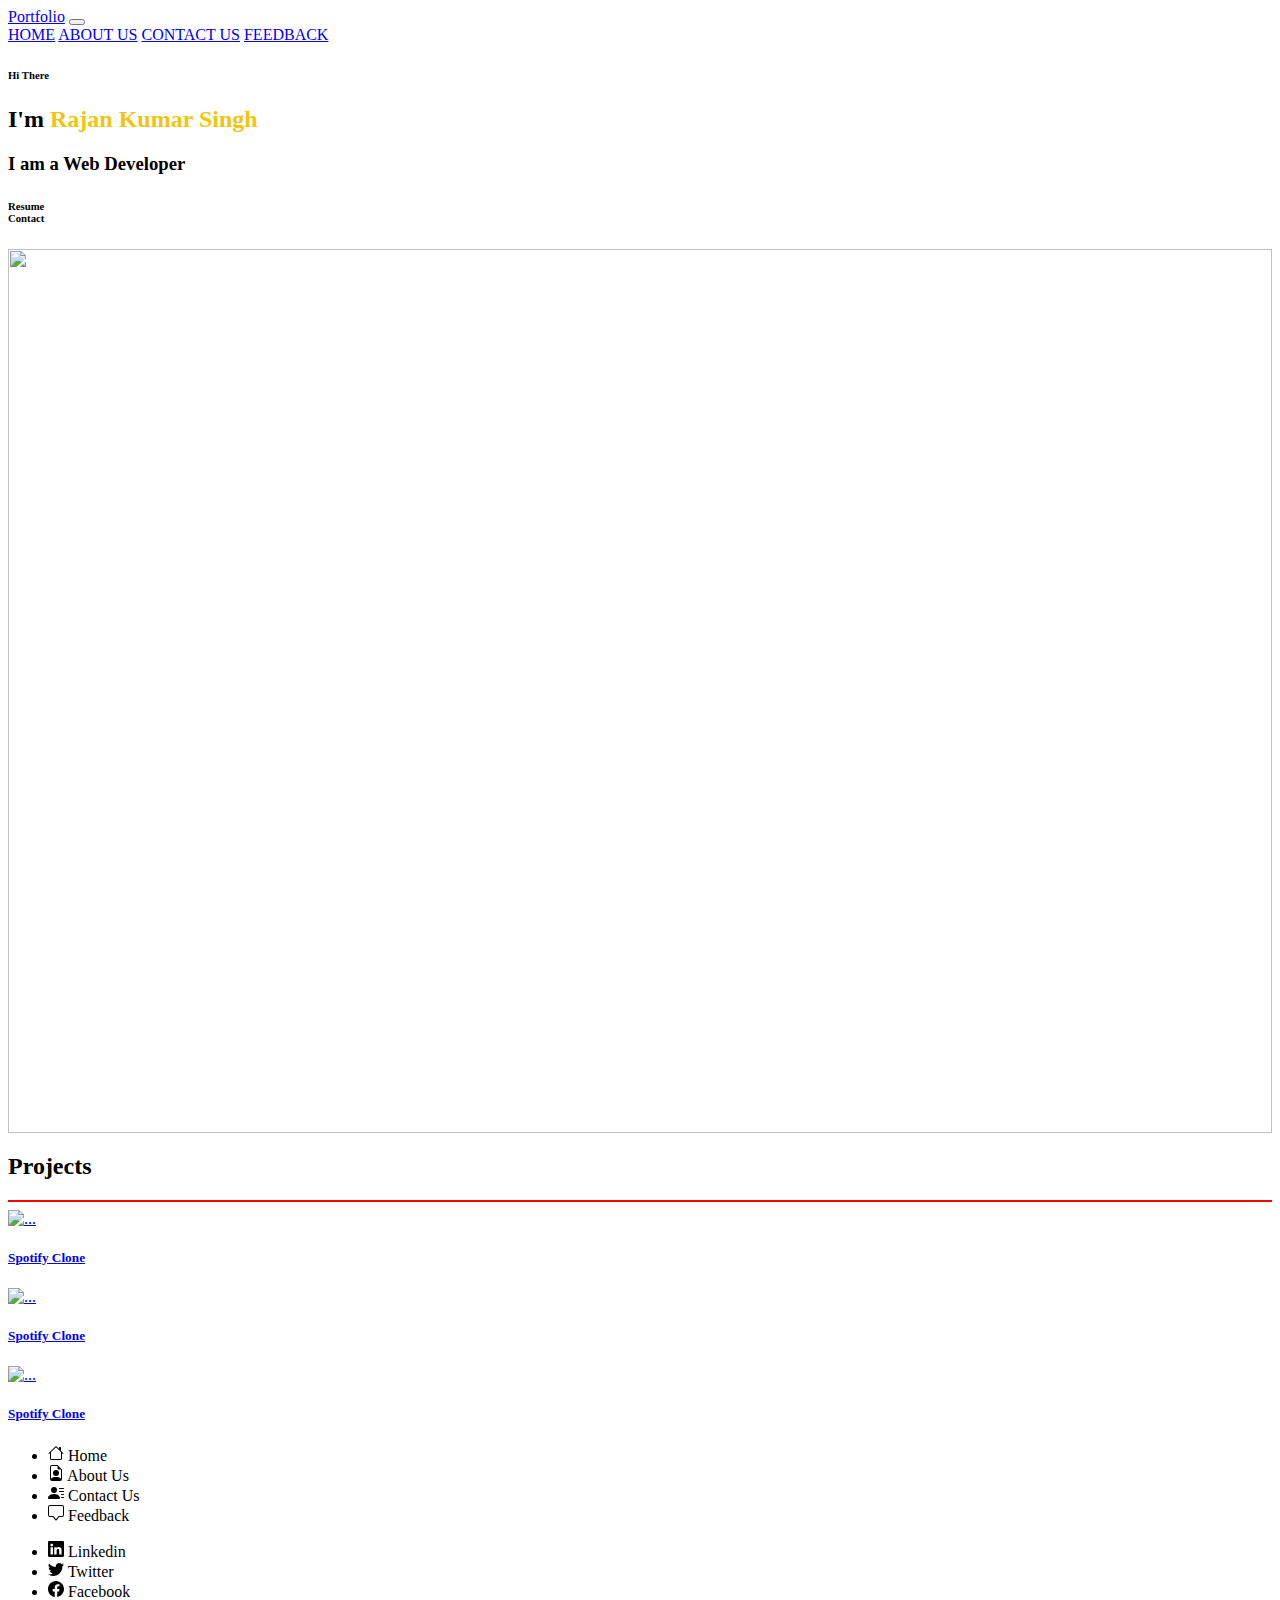
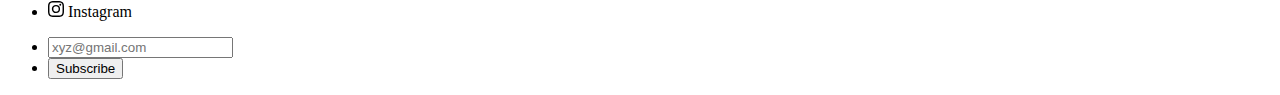
==== index.html @ 5247b276 "Update index.html" ====
<html lang="en">
<head>
    <meta charset="UTF-8">
    <meta http-equiv="X-UA-Compatible" content="IE=edge">
    <meta name="viewport" content="width=device-width, initial-scale=1.0">
    <title>index.html</title>

    <link href="https://cdn.jsdelivr.net/npm/bootstrap@5.1.3/dist/css/bootstrap.min.css" rel="stylesheet" integrity="sha384-1BmE4kWBq78iYhFldvKuhfTAU6auU8tT94WrHftjDbrCEXSU1oBoqyl2QvZ6jIW3" crossorigin="anonymous">
    <link href="css/index.css" rel="stylesheet">

    <script src="https://cdn.jsdelivr.net/npm/@popperjs/core@2.10.2/dist/umd/popper.min.js" integrity="sha384-7+zCNj/IqJ95wo16oMtfsKbZ9ccEh31eOz1HGyDuCQ6wgnyJNSYdrPa03rtR1zdB" crossorigin="anonymous"></script>
    <script src="https://cdn.jsdelivr.net/npm/bootstrap@5.1.3/dist/js/bootstrap.min.js" integrity="sha384-QJHtvGhmr9XOIpI6YVutG+2QOK9T+ZnN4kzFN1RtK3zEFEIsxhlmWl5/YESvpZ13" crossorigin="anonymous"></script>
    

    
</head>
<body>
    <div class="container-fluid">

        <div id="header" class="row">

            <div class="col">
                <navbar id="nav1" class="navbar navbar-expand-lg navbar-light">
                    <a href="index.html" class="navbar-brand">Portfolio</a>
                    
                    <button class="navbar-toggler" data-bs-toggle="collapse" data-bs-target="#mynavbar">
                        <span class="navbar-toggler-icon"></span>
                    </button>

                    <div class="collapse navbar-collapse" id="mynavbar">
                        <nav id="nav2" class="navbar-nav">
                            <a href="index.html" class="nav-link">HOME</a>
                            <a href="#" class="nav-link">ABOUT US</a>
                            <a href="#" class="nav-link">CONTACT US</a>
                            <a href="#" class="nav-link">FEEDBACK</a>
                        </nav>
                    </div>
                </navbar>
            </div>
        </div>

        <div id="body" class="row align-items-center">
            <div class="col-lg-4">
                <div id="myp">
                    <h6>Hi There</h6>
                    <h2>I'm <font color="#f1c40f">Rajan Kumar Singh</font></h2>
                    <h3>I am a Web Developer</h3>
                    <h6 id="mybtn">
                    <div class="btn btn-danger">Resume</div>
                    <div class="btn btn-info">Contact</div>
                </div>
            </div>
            <div class="col">
                <img src="https://cdni.iconscout.com/illustration/premium/thumb/full-stack-software-development-company-2974827-2487721.png" width="100%" height="100%">
            </div>
        </div>

        <div id="project_heading" class="row">
            <div class="col"><h2>Projects</h2><hr color="red" height="20"></div>
        </div>

        <div id="project" class="row">
            <div class="col">
                <a href="#">
                    <div class="card" style="width: 100%;">
                        <img src="img/spotify.jpg" class="card-img-top" alt="...">
                        <div class="card-body">
                          <h5 class="card-title">Spotify Clone</h5>
                        </div>
                    </div>
                </a>
            </div>

            <div class="col">
                <a href="#">
                    <div class="card" style="width: 100%;">
                        <img src="img/spotify.jpg" class="card-img-top" alt="...">
                        <div class="card-body">
                          <h5 class="card-title">Spotify Clone</h5>
                        </div>
                    </div>
                </a>
            </div>
            <div class="col">
                <a href="#">
                    <div class="card" style="width: 100%;">
                        <img src="img/spotify.jpg" class="card-img-top" alt="...">
                        <div class="card-body">
                          <h5 class="card-title">Spotify Clone</h5>
                        </div>
                    </div>
                </a>
            </div>
        </div>

        <div id="footer" class="row">
            <div class="col">
                <ul>
                    <li><svg xmlns="http://www.w3.org/2000/svg" width="16" height="16" fill="currentColor" class="bi bi-house" viewBox="0 0 16 16">
                        <path fill-rule="evenodd" d="M2 13.5V7h1v6.5a.5.5 0 0 0 .5.5h9a.5.5 0 0 0 .5-.5V7h1v6.5a1.5 1.5 0 0 1-1.5 1.5h-9A1.5 1.5 0 0 1 2 13.5zm11-11V6l-2-2V2.5a.5.5 0 0 1 .5-.5h1a.5.5 0 0 1 .5.5z"/>
                        <path fill-rule="evenodd" d="M7.293 1.5a1 1 0 0 1 1.414 0l6.647 6.646a.5.5 0 0 1-.708.708L8 2.207 1.354 8.854a.5.5 0 1 1-.708-.708L7.293 1.5z"/>
                      </svg> Home</li>
                    <li><svg xmlns="http://www.w3.org/2000/svg" width="16" height="16" fill="currentColor" class="bi bi-file-earmark-person" viewBox="0 0 16 16">
                        <path d="M11 8a3 3 0 1 1-6 0 3 3 0 0 1 6 0z"/>
                        <path d="M14 14V4.5L9.5 0H4a2 2 0 0 0-2 2v12a2 2 0 0 0 2 2h8a2 2 0 0 0 2-2zM9.5 3A1.5 1.5 0 0 0 11 4.5h2v9.255S12 12 8 12s-5 1.755-5 1.755V2a1 1 0 0 1 1-1h5.5v2z"/>
                      </svg> About Us</li>
                    <li><svg xmlns="http://www.w3.org/2000/svg" width="16" height="16" fill="currentColor" class="bi bi-person-lines-fill" viewBox="0 0 16 16">
                        <path d="M6 8a3 3 0 1 0 0-6 3 3 0 0 0 0 6zm-5 6s-1 0-1-1 1-4 6-4 6 3 6 4-1 1-1 1H1zM11 3.5a.5.5 0 0 1 .5-.5h4a.5.5 0 0 1 0 1h-4a.5.5 0 0 1-.5-.5zm.5 2.5a.5.5 0 0 0 0 1h4a.5.5 0 0 0 0-1h-4zm2 3a.5.5 0 0 0 0 1h2a.5.5 0 0 0 0-1h-2zm0 3a.5.5 0 0 0 0 1h2a.5.5 0 0 0 0-1h-2z"/>
                      </svg> Contact Us</li>
                    <li><svg xmlns="http://www.w3.org/2000/svg" width="16" height="16" fill="currentColor" class="bi bi-chat-square" viewBox="0 0 16 16">
                        <path d="M14 1a1 1 0 0 1 1 1v8a1 1 0 0 1-1 1h-2.5a2 2 0 0 0-1.6.8L8 14.333 6.1 11.8a2 2 0 0 0-1.6-.8H2a1 1 0 0 1-1-1V2a1 1 0 0 1 1-1h12zM2 0a2 2 0 0 0-2 2v8a2 2 0 0 0 2 2h2.5a1 1 0 0 1 .8.4l1.9 2.533a1 1 0 0 0 1.6 0l1.9-2.533a1 1 0 0 1 .8-.4H14a2 2 0 0 0 2-2V2a2 2 0 0 0-2-2H2z"/>
                      </svg> Feedback</li>
                </ul>
            </div>
            <div class="col">
                <ul>
                    <li><svg xmlns="http://www.w3.org/2000/svg" width="16" height="16" fill="currentColor" class="bi bi-linkedin" viewBox="0 0 16 16">
                        <path d="M0 1.146C0 .513.526 0 1.175 0h13.65C15.474 0 16 .513 16 1.146v13.708c0 .633-.526 1.146-1.175 1.146H1.175C.526 16 0 15.487 0 14.854V1.146zm4.943 12.248V6.169H2.542v7.225h2.401zm-1.2-8.212c.837 0 1.358-.554 1.358-1.248-.015-.709-.52-1.248-1.342-1.248-.822 0-1.359.54-1.359 1.248 0 .694.521 1.248 1.327 1.248h.016zm4.908 8.212V9.359c0-.216.016-.432.08-.586.173-.431.568-.878 1.232-.878.869 0 1.216.662 1.216 1.634v3.865h2.401V9.25c0-2.22-1.184-3.252-2.764-3.252-1.274 0-1.845.7-2.165 1.193v.025h-.016a5.54 5.54 0 0 1 .016-.025V6.169h-2.4c.03.678 0 7.225 0 7.225h2.4z"/>
                      </svg> Linkedin</li>
                    <li><svg xmlns="http://www.w3.org/2000/svg" width="16" height="16" fill="currentColor" class="bi bi-twitter" viewBox="0 0 16 16">
                        <path d="M5.026 15c6.038 0 9.341-5.003 9.341-9.334 0-.14 0-.282-.006-.422A6.685 6.685 0 0 0 16 3.542a6.658 6.658 0 0 1-1.889.518 3.301 3.301 0 0 0 1.447-1.817 6.533 6.533 0 0 1-2.087.793A3.286 3.286 0 0 0 7.875 6.03a9.325 9.325 0 0 1-6.767-3.429 3.289 3.289 0 0 0 1.018 4.382A3.323 3.323 0 0 1 .64 6.575v.045a3.288 3.288 0 0 0 2.632 3.218 3.203 3.203 0 0 1-.865.115 3.23 3.23 0 0 1-.614-.057 3.283 3.283 0 0 0 3.067 2.277A6.588 6.588 0 0 1 .78 13.58a6.32 6.32 0 0 1-.78-.045A9.344 9.344 0 0 0 5.026 15z"/>
                      </svg> Twitter</li>
                    <li><svg xmlns="http://www.w3.org/2000/svg" width="16" height="16" fill="currentColor" class="bi bi-facebook" viewBox="0 0 16 16">
                        <path d="M16 8.049c0-4.446-3.582-8.05-8-8.05C3.58 0-.002 3.603-.002 8.05c0 4.017 2.926 7.347 6.75 7.951v-5.625h-2.03V8.05H6.75V6.275c0-2.017 1.195-3.131 3.022-3.131.876 0 1.791.157 1.791.157v1.98h-1.009c-.993 0-1.303.621-1.303 1.258v1.51h2.218l-.354 2.326H9.25V16c3.824-.604 6.75-3.934 6.75-7.951z"/>
                      </svg> Facebook</li>
                    <li><svg xmlns="http://www.w3.org/2000/svg" width="16" height="16" fill="currentColor" class="bi bi-instagram" viewBox="0 0 16 16">
                        <path d="M8 0C5.829 0 5.556.01 4.703.048 3.85.088 3.269.222 2.76.42a3.917 3.917 0 0 0-1.417.923A3.927 3.927 0 0 0 .42 2.76C.222 3.268.087 3.85.048 4.7.01 5.555 0 5.827 0 8.001c0 2.172.01 2.444.048 3.297.04.852.174 1.433.372 1.942.205.526.478.972.923 1.417.444.445.89.719 1.416.923.51.198 1.09.333 1.942.372C5.555 15.99 5.827 16 8 16s2.444-.01 3.298-.048c.851-.04 1.434-.174 1.943-.372a3.916 3.916 0 0 0 1.416-.923c.445-.445.718-.891.923-1.417.197-.509.332-1.09.372-1.942C15.99 10.445 16 10.173 16 8s-.01-2.445-.048-3.299c-.04-.851-.175-1.433-.372-1.941a3.926 3.926 0 0 0-.923-1.417A3.911 3.911 0 0 0 13.24.42c-.51-.198-1.092-.333-1.943-.372C10.443.01 10.172 0 7.998 0h.003zm-.717 1.442h.718c2.136 0 2.389.007 3.232.046.78.035 1.204.166 1.486.275.373.145.64.319.92.599.28.28.453.546.598.92.11.281.24.705.275 1.485.039.843.047 1.096.047 3.231s-.008 2.389-.047 3.232c-.035.78-.166 1.203-.275 1.485a2.47 2.47 0 0 1-.599.919c-.28.28-.546.453-.92.598-.28.11-.704.24-1.485.276-.843.038-1.096.047-3.232.047s-2.39-.009-3.233-.047c-.78-.036-1.203-.166-1.485-.276a2.478 2.478 0 0 1-.92-.598 2.48 2.48 0 0 1-.6-.92c-.109-.281-.24-.705-.275-1.485-.038-.843-.046-1.096-.046-3.233 0-2.136.008-2.388.046-3.231.036-.78.166-1.204.276-1.486.145-.373.319-.64.599-.92.28-.28.546-.453.92-.598.282-.11.705-.24 1.485-.276.738-.034 1.024-.044 2.515-.045v.002zm4.988 1.328a.96.96 0 1 0 0 1.92.96.96 0 0 0 0-1.92zm-4.27 1.122a4.109 4.109 0 1 0 0 8.217 4.109 4.109 0 0 0 0-8.217zm0 1.441a2.667 2.667 0 1 1 0 5.334 2.667 2.667 0 0 1 0-5.334z"/>
                      </svg> Instagram</li>
                </ul>
            </div>
            <div id="flist" class="col">
                <ul>
                    <li><input type="email" class="form-control" placeholder="xyz@gmail.com"></li>
                    <li><input type="submit" value="Subscribe" class="btn btn-danger"></li>
                </ul>
            </div>
        </div>

    </div>
</body>
</html>
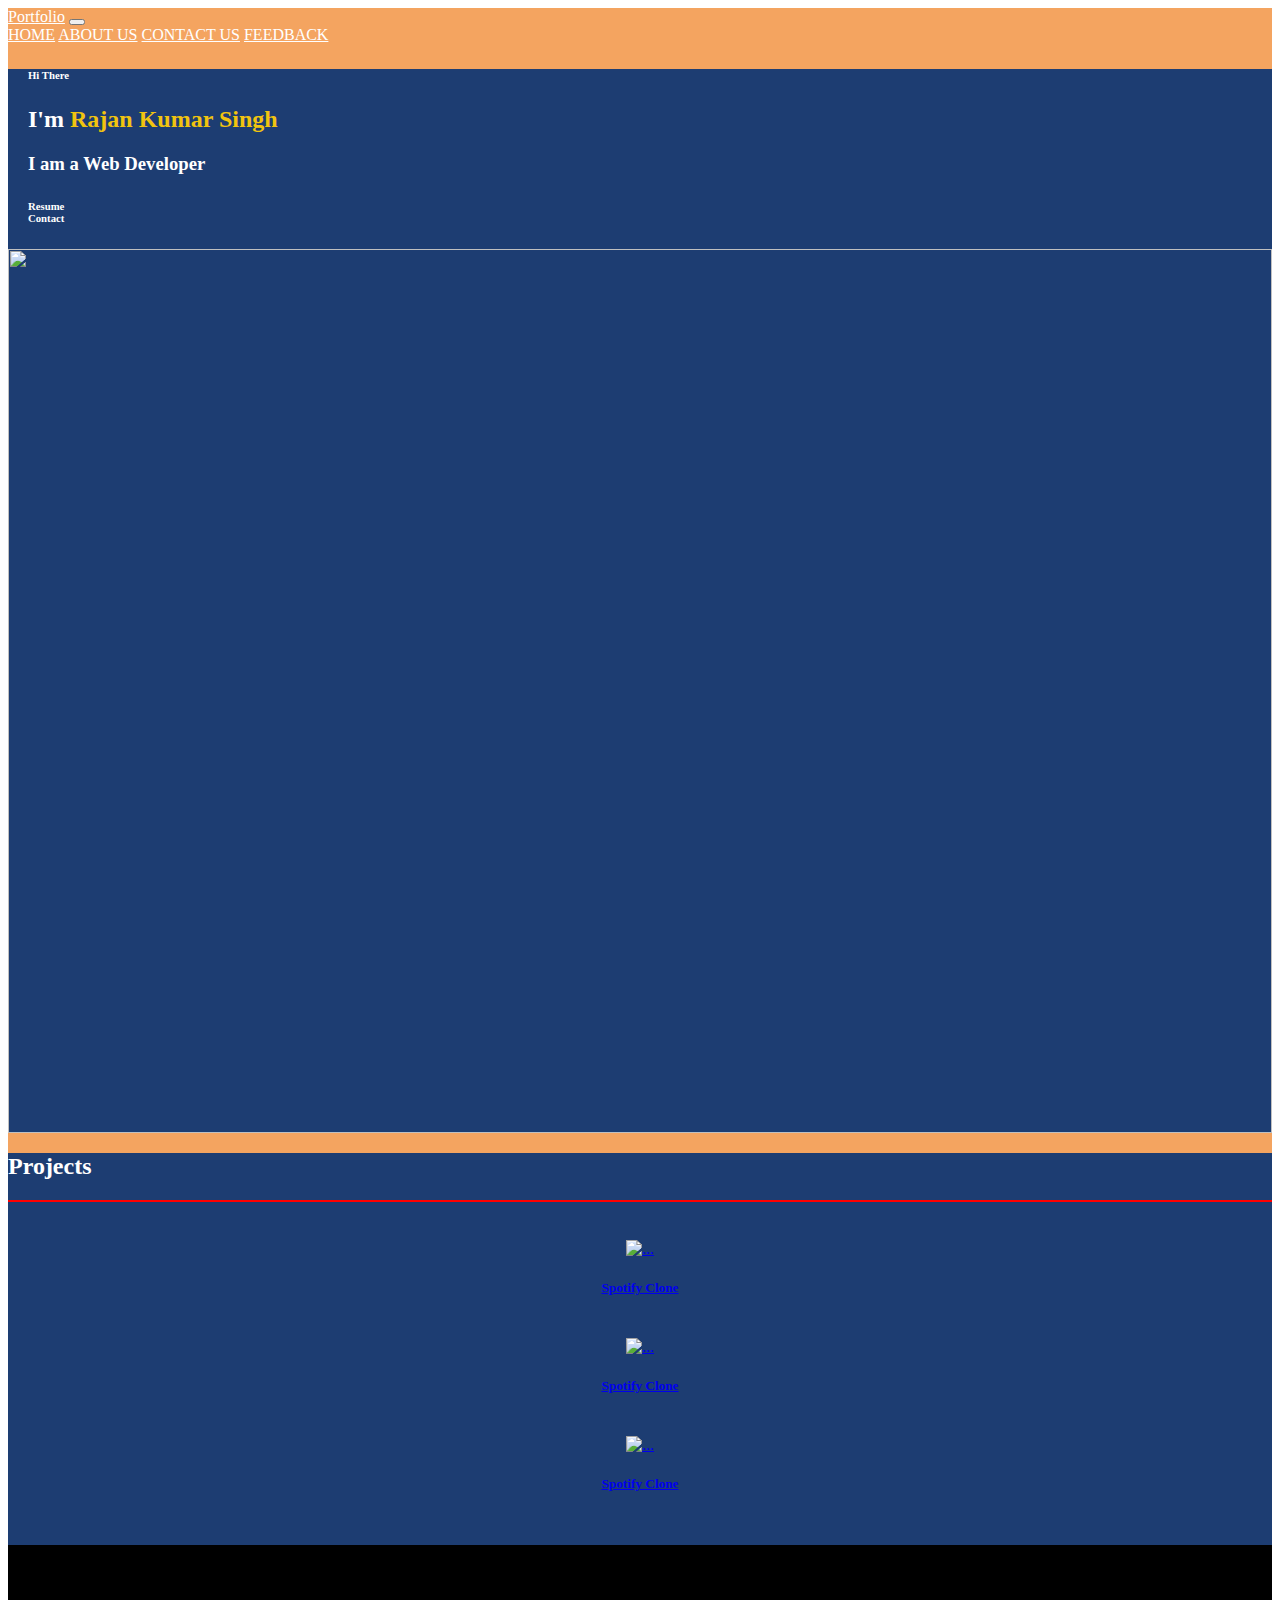
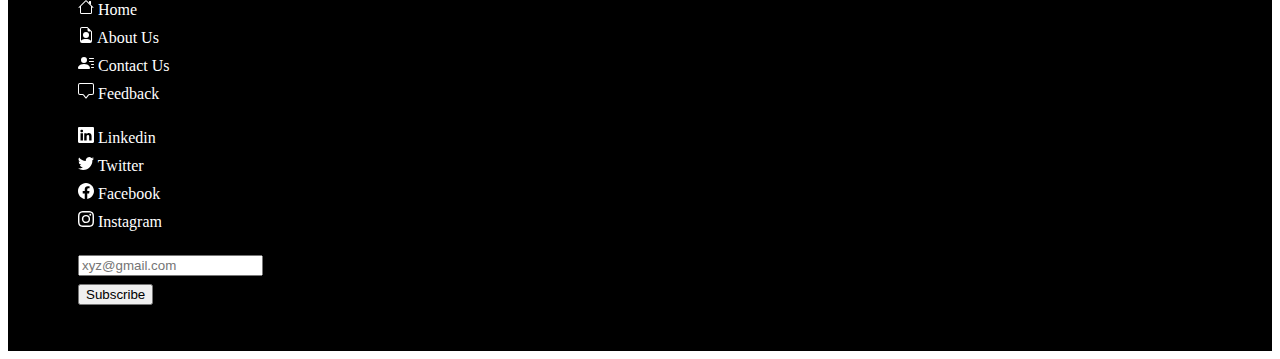
==== commit a734a857: "Update index.html" ====
--- a/index.html
+++ b/index.html
@@ -6,7 +6,7 @@
     <title>index.html</title>
 
     <link href="https://cdn.jsdelivr.net/npm/bootstrap@5.1.3/dist/css/bootstrap.min.css" rel="stylesheet" integrity="sha384-1BmE4kWBq78iYhFldvKuhfTAU6auU8tT94WrHftjDbrCEXSU1oBoqyl2QvZ6jIW3" crossorigin="anonymous">
-    <link href="css/index.css" rel="stylesheet">
+    <link href="index.css" rel="stylesheet">
 
     <script src="https://cdn.jsdelivr.net/npm/@popperjs/core@2.10.2/dist/umd/popper.min.js" integrity="sha384-7+zCNj/IqJ95wo16oMtfsKbZ9ccEh31eOz1HGyDuCQ6wgnyJNSYdrPa03rtR1zdB" crossorigin="anonymous"></script>
     <script src="https://cdn.jsdelivr.net/npm/bootstrap@5.1.3/dist/js/bootstrap.min.js" integrity="sha384-QJHtvGhmr9XOIpI6YVutG+2QOK9T+ZnN4kzFN1RtK3zEFEIsxhlmWl5/YESvpZ13" crossorigin="anonymous"></script>
--- a/index.css
+++ b/index.css
@@ -0,0 +1,85 @@
+.container-fluid{
+    font-family: Cambria, Cochin, Georgia, Times, 'Times New Roman', serif;
+    background: sandybrown;
+}
+/* This is header section */
+
+#nav1{
+    background: sandybrown;
+}
+
+#nav1 a{
+    color: white;
+
+}
+
+#mynavbar{
+    justify-content: end;
+}
+
+#nav2 a:hover{
+    background: brown;
+
+}
+
+/* This is body section */
+#body{
+    background: rgb(29, 61, 114);
+    color: white;
+}
+
+#myp{
+    padding-left: 20px;
+}
+
+/* This is project section */
+
+
+#project_heading{
+    background: rgb(29, 61, 114);
+    color: #fff;
+    padding-bottom: 20px;
+}
+#project{
+    background: rgb(29, 61, 114);
+    padding-bottom: 20px;
+}
+
+#project .col{
+    text-align: center;
+    padding: 10px;
+    
+}
+
+
+
+/* This is footer section */
+
+#footer{
+    padding: 30px;
+    background: black;
+    color: white;
+    
+}
+
+#footer ul{
+    list-style: none;
+}
+
+#footer ul li{
+    padding-top: 8px;
+}
+
+#fbar{
+    background: black;
+    color: white;
+    justify-content: center;
+    margin: 0px;
+    padding-top: 10px;
+    font-size: 15px;
+
+}
+
+hr{
+    background: yellow;
+}
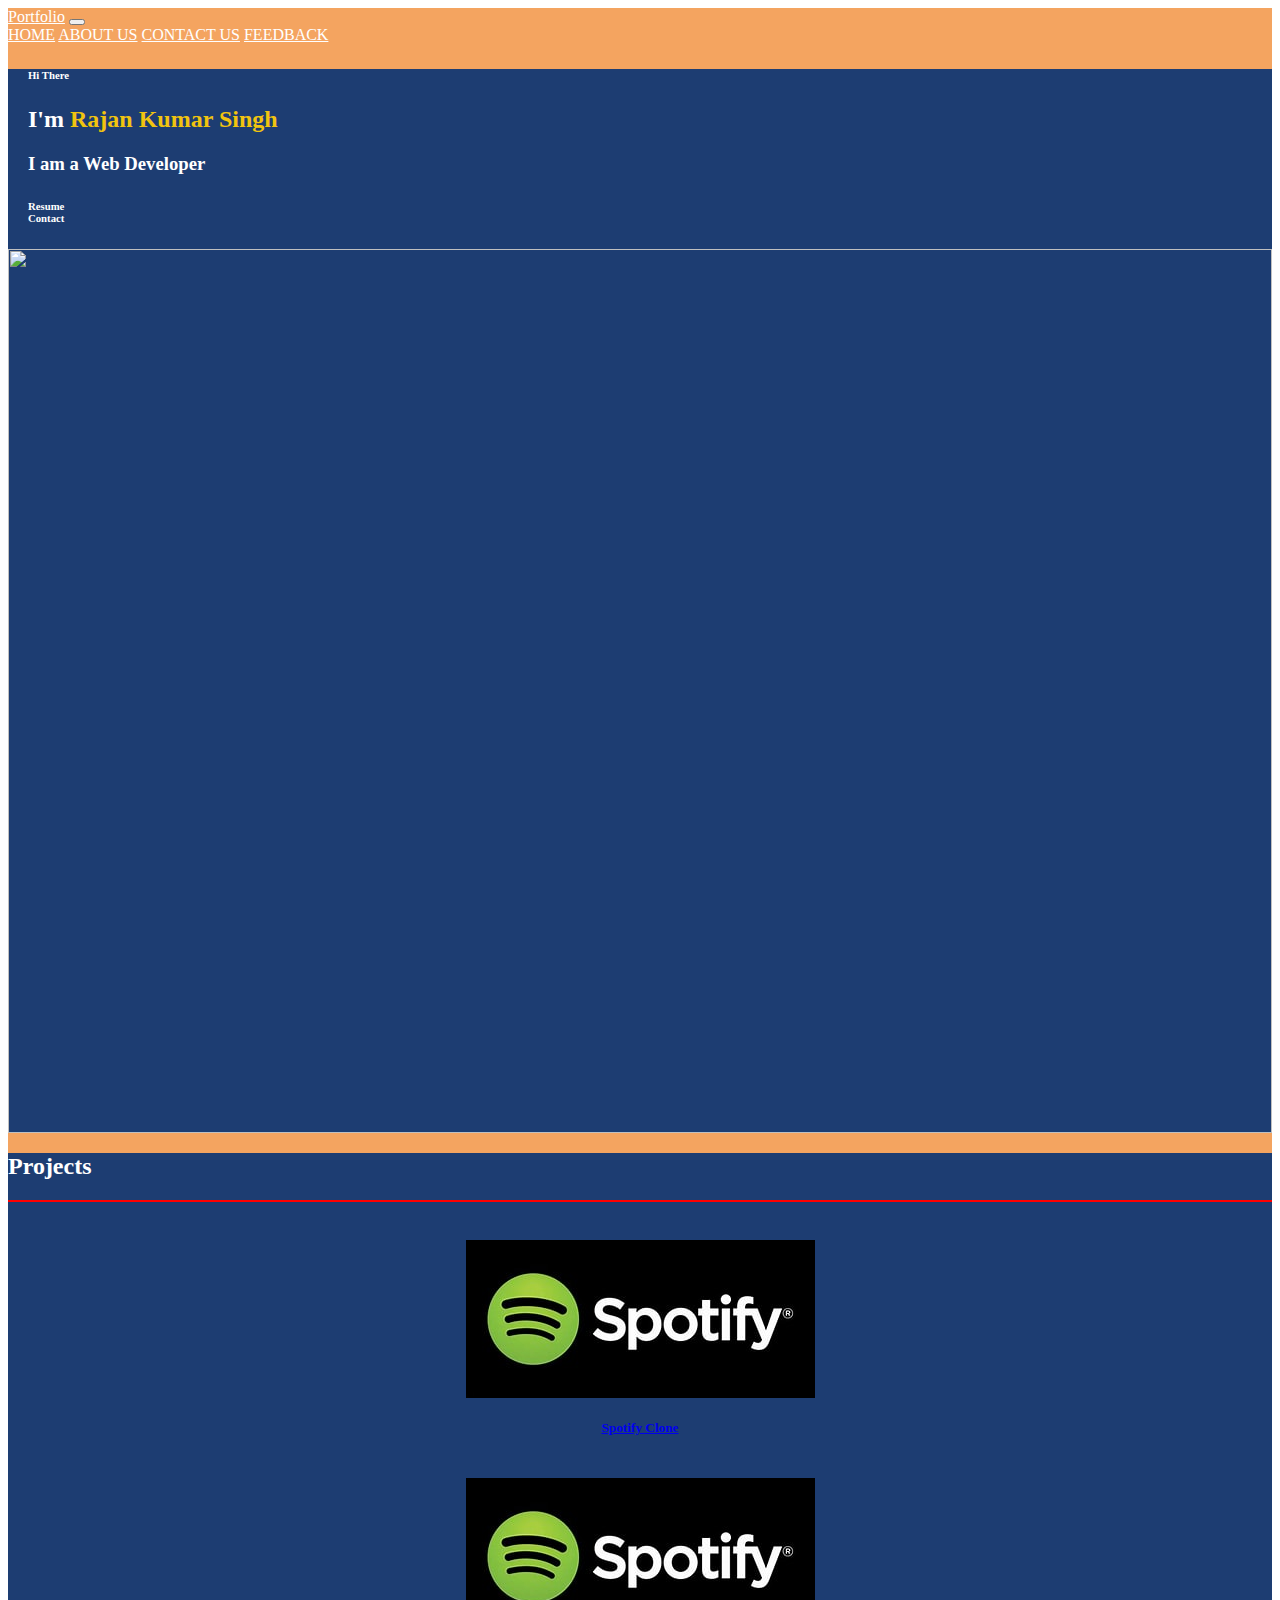
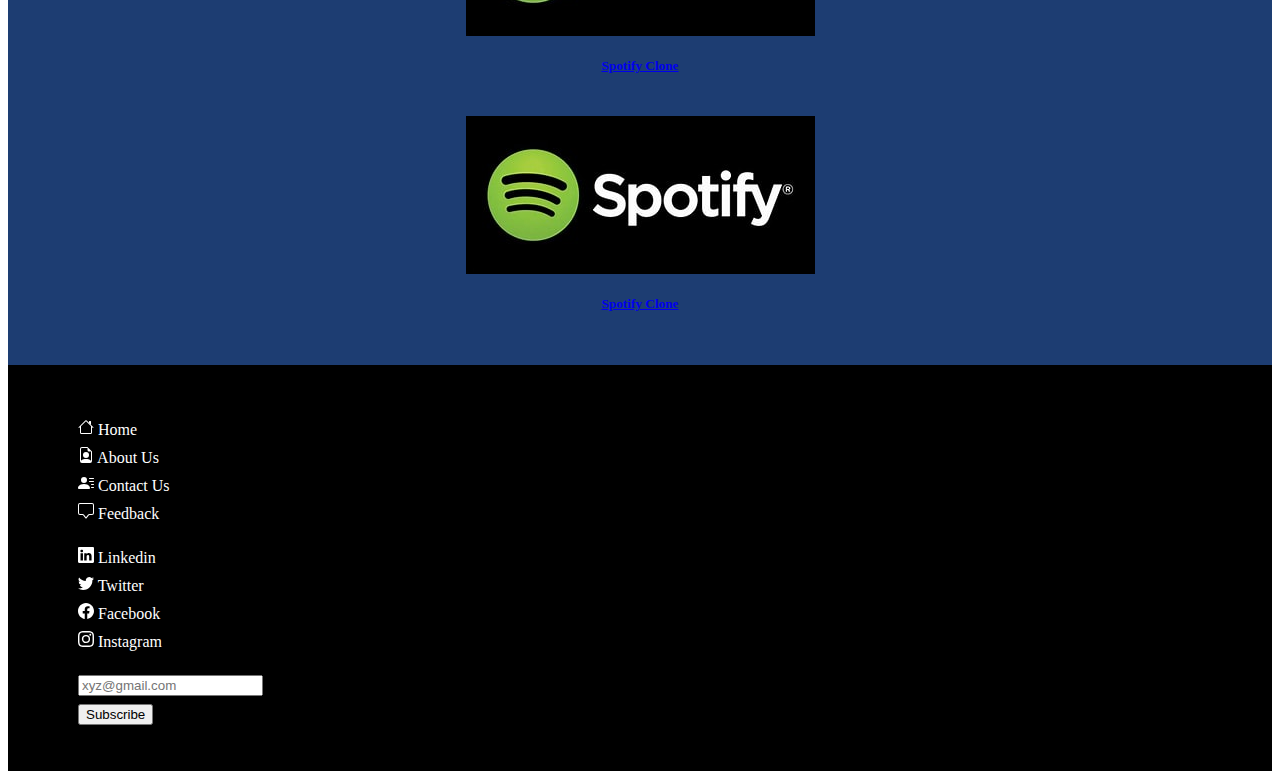
==== commit c8326d8c: "Update index.html" ====
--- a/index.html
+++ b/index.html
@@ -63,7 +63,7 @@
             <div class="col">
                 <a href="#">
                     <div class="card" style="width: 100%;">
-                        <img src="img/spotify.jpg" class="card-img-top" alt="...">
+                        <img src="spotify.jpg" class="card-img-top" alt="...">
                         <div class="card-body">
                           <h5 class="card-title">Spotify Clone</h5>
                         </div>
@@ -74,7 +74,7 @@
             <div class="col">
                 <a href="#">
                     <div class="card" style="width: 100%;">
-                        <img src="img/spotify.jpg" class="card-img-top" alt="...">
+                        <img src="spotify.jpg" class="card-img-top" alt="...">
                         <div class="card-body">
                           <h5 class="card-title">Spotify Clone</h5>
                         </div>
@@ -84,7 +84,7 @@
             <div class="col">
                 <a href="#">
                     <div class="card" style="width: 100%;">
-                        <img src="img/spotify.jpg" class="card-img-top" alt="...">
+                        <img src="spotify.jpg" class="card-img-top" alt="...">
                         <div class="card-body">
                           <h5 class="card-title">Spotify Clone</h5>
                         </div>
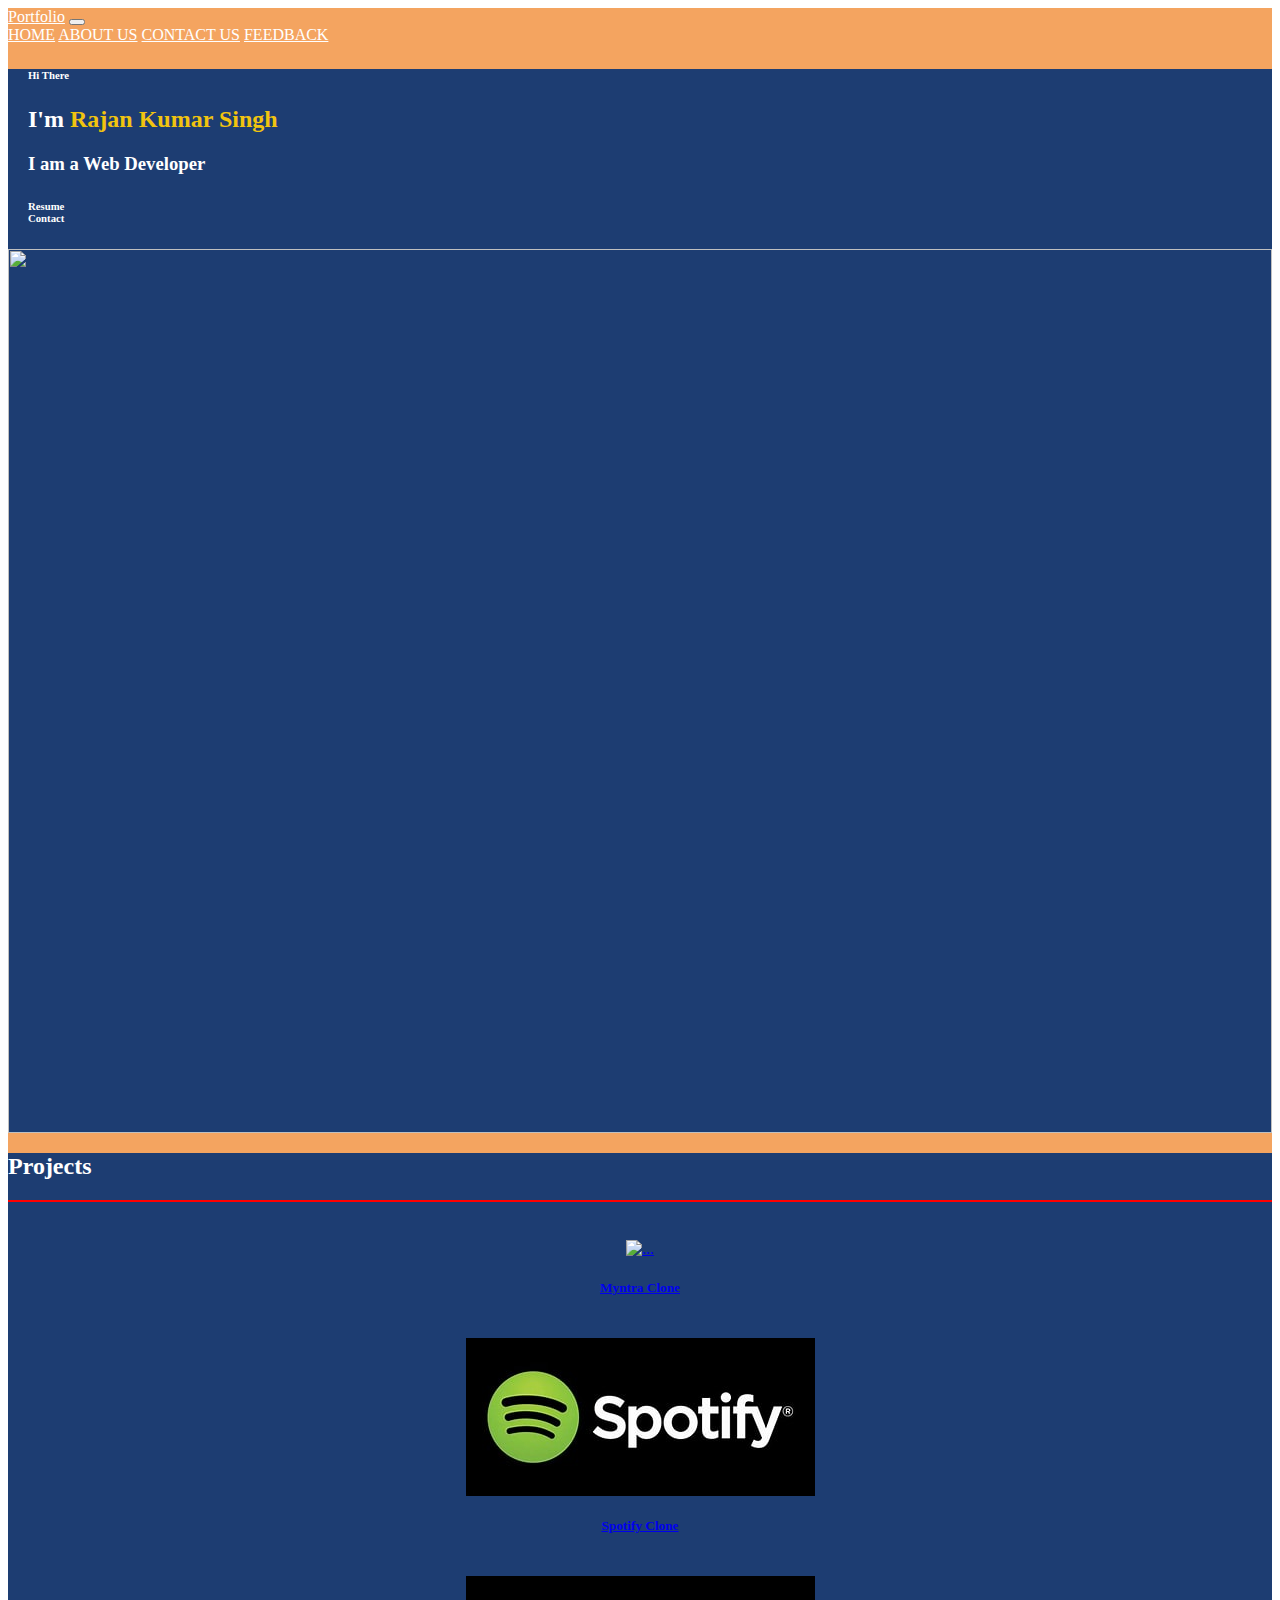
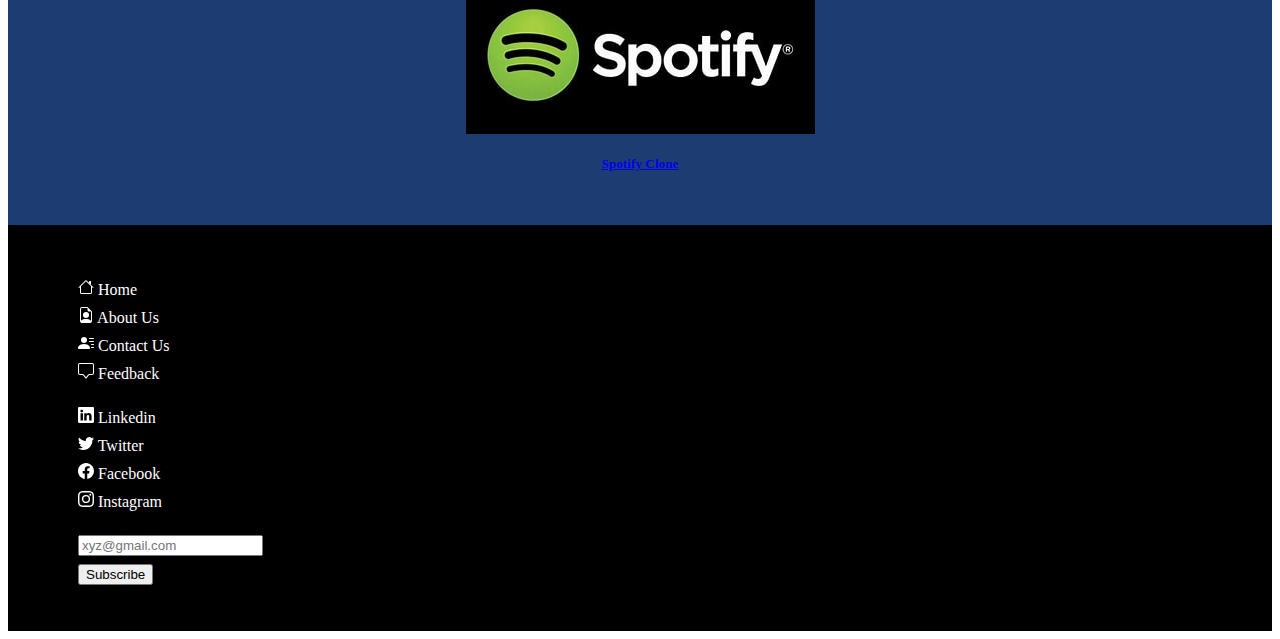
==== commit dff5de23: "Update index.html" ====
--- a/index.html
+++ b/index.html
@@ -63,9 +63,9 @@
             <div class="col">
                 <a href="#">
                     <div class="card" style="width: 100%;">
-                        <img src="spotify.jpg" class="card-img-top" alt="...">
+                        <img src="Myntra.png" class="card-img-top" alt="...">
                         <div class="card-body">
-                          <h5 class="card-title">Spotify Clone</h5>
+                          <h5 class="card-title">Myntra Clone</h5>
                         </div>
                     </div>
                 </a>
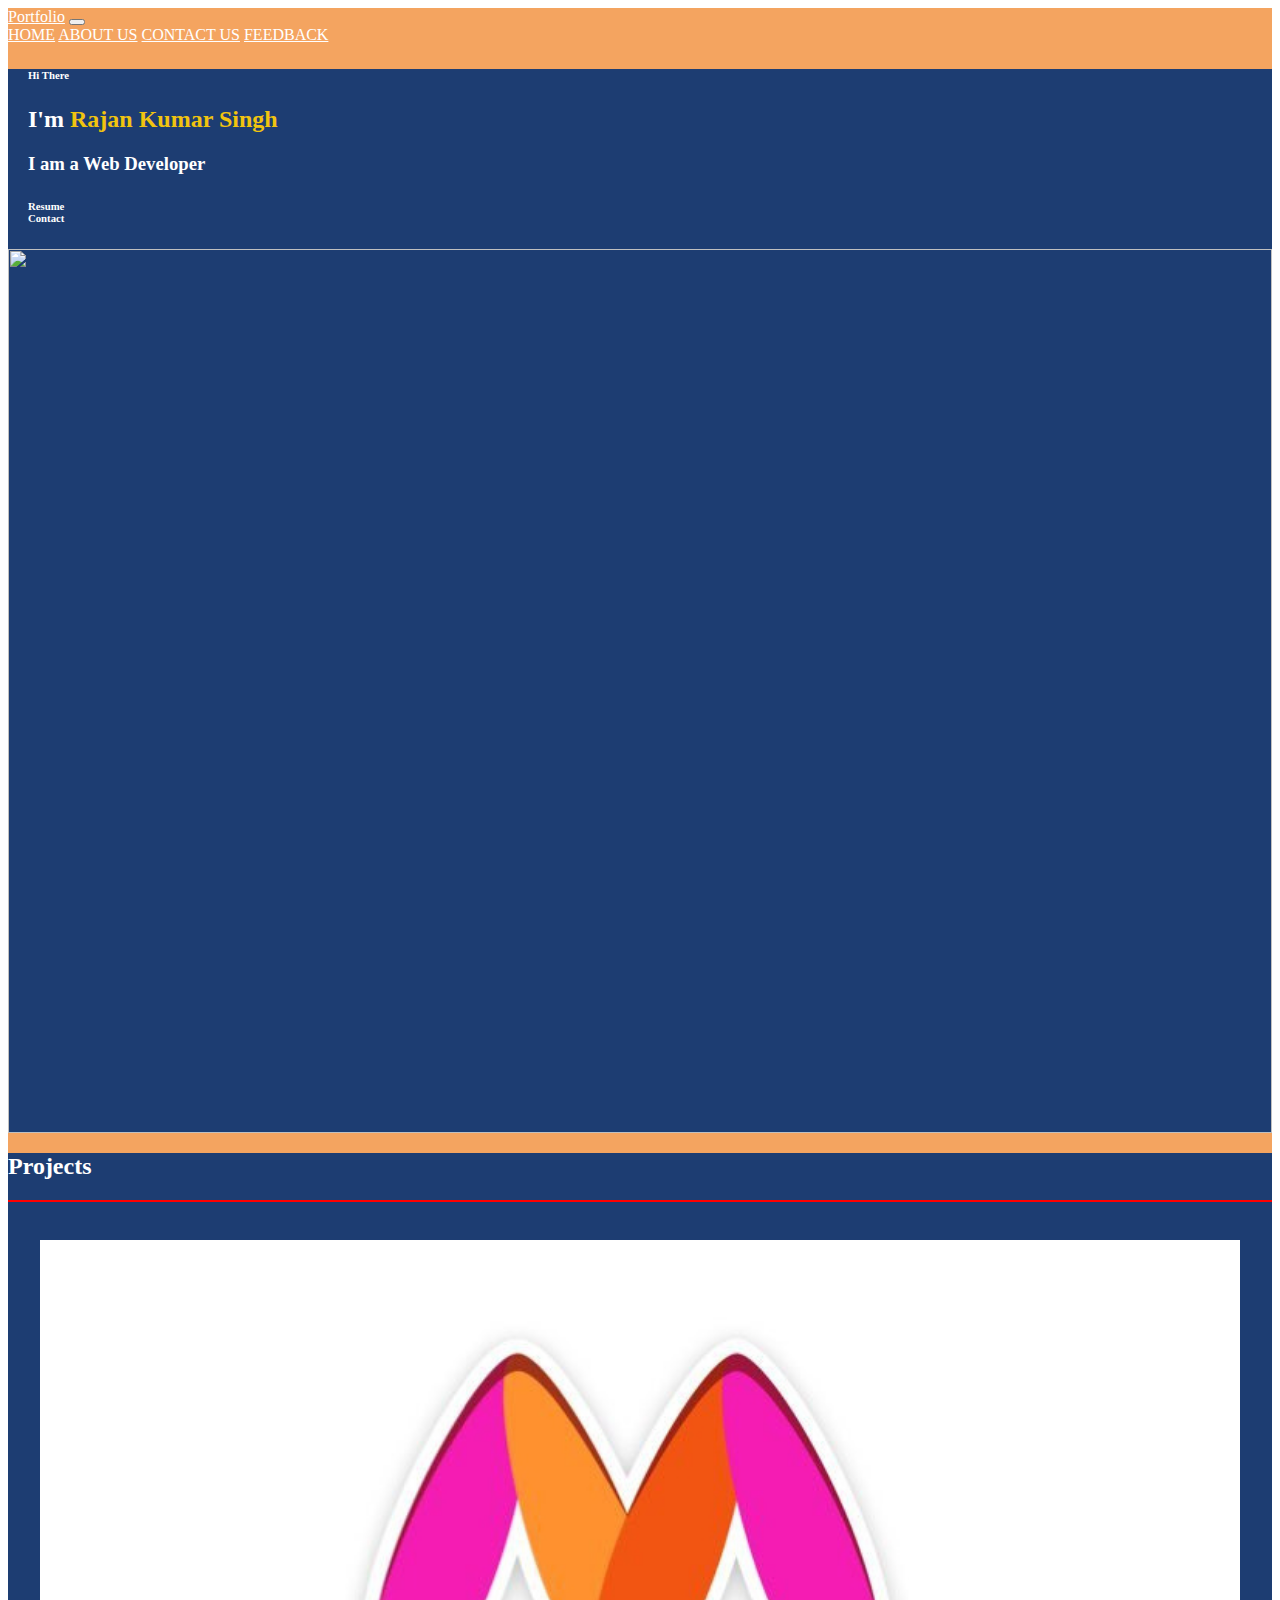
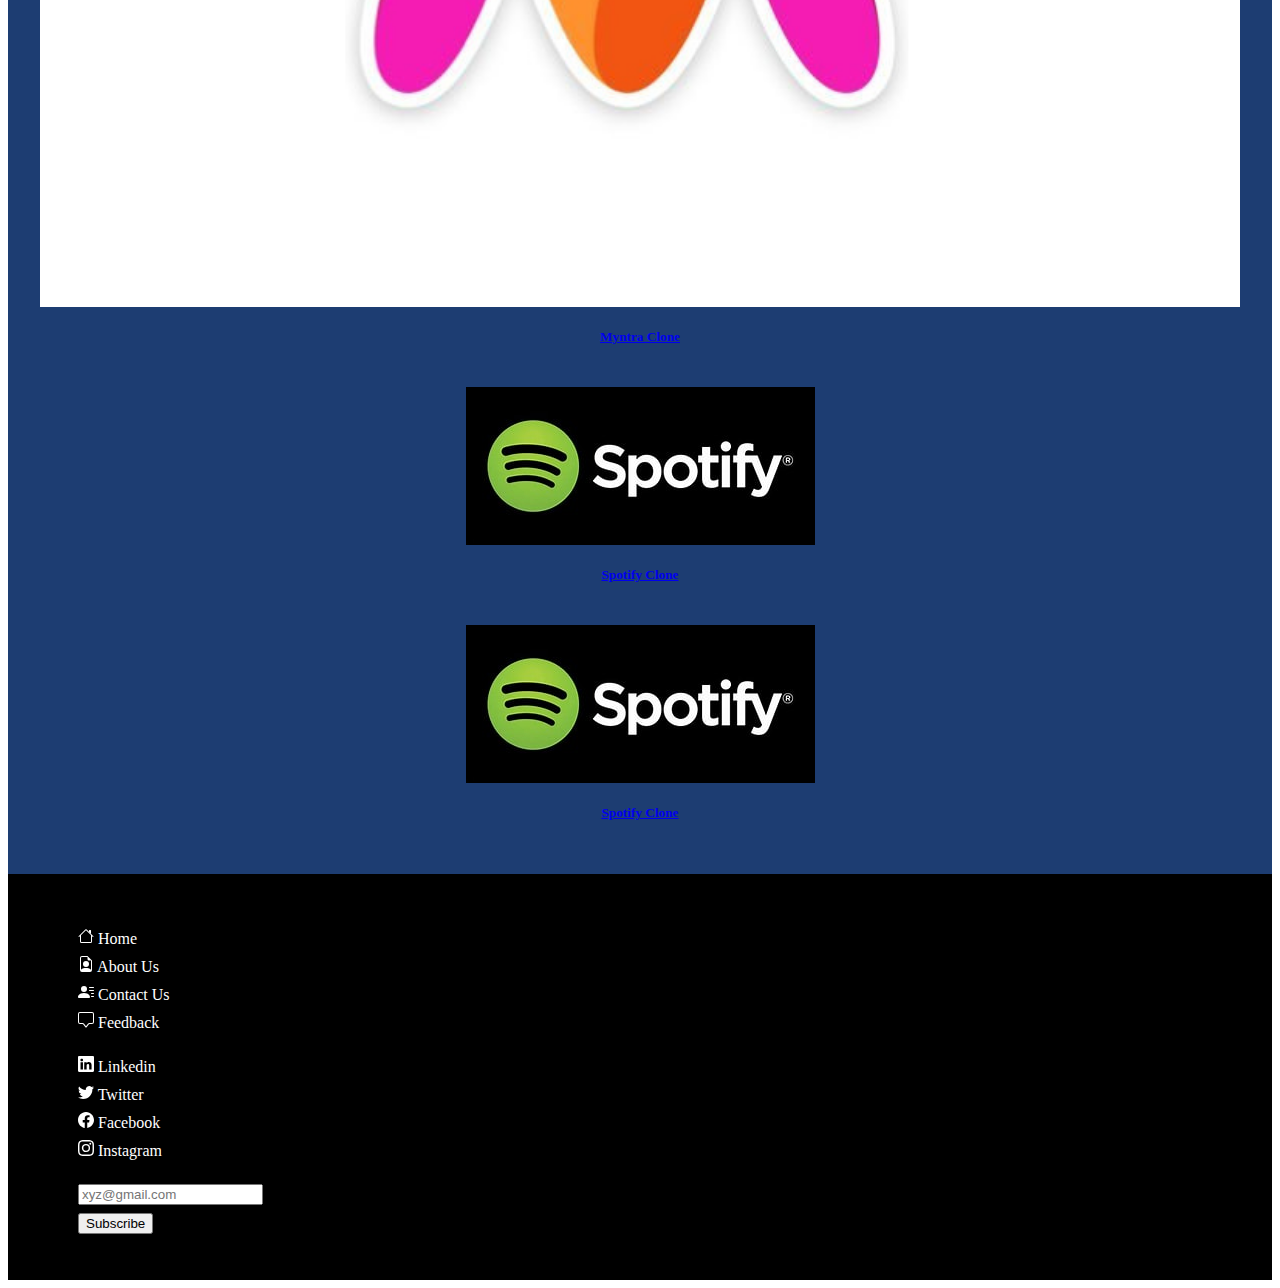
==== commit a262d1ca: "Update index.html" ====
--- a/index.html
+++ b/index.html
@@ -63,7 +63,7 @@
             <div class="col">
                 <a href="#">
                     <div class="card" style="width: 100%;">
-                        <img src="Myntra.png" class="card-img-top" alt="...">
+                        <img src="myntra.png" class="card-img-top" alt="...">
                         <div class="card-body">
                           <h5 class="card-title">Myntra Clone</h5>
                         </div>
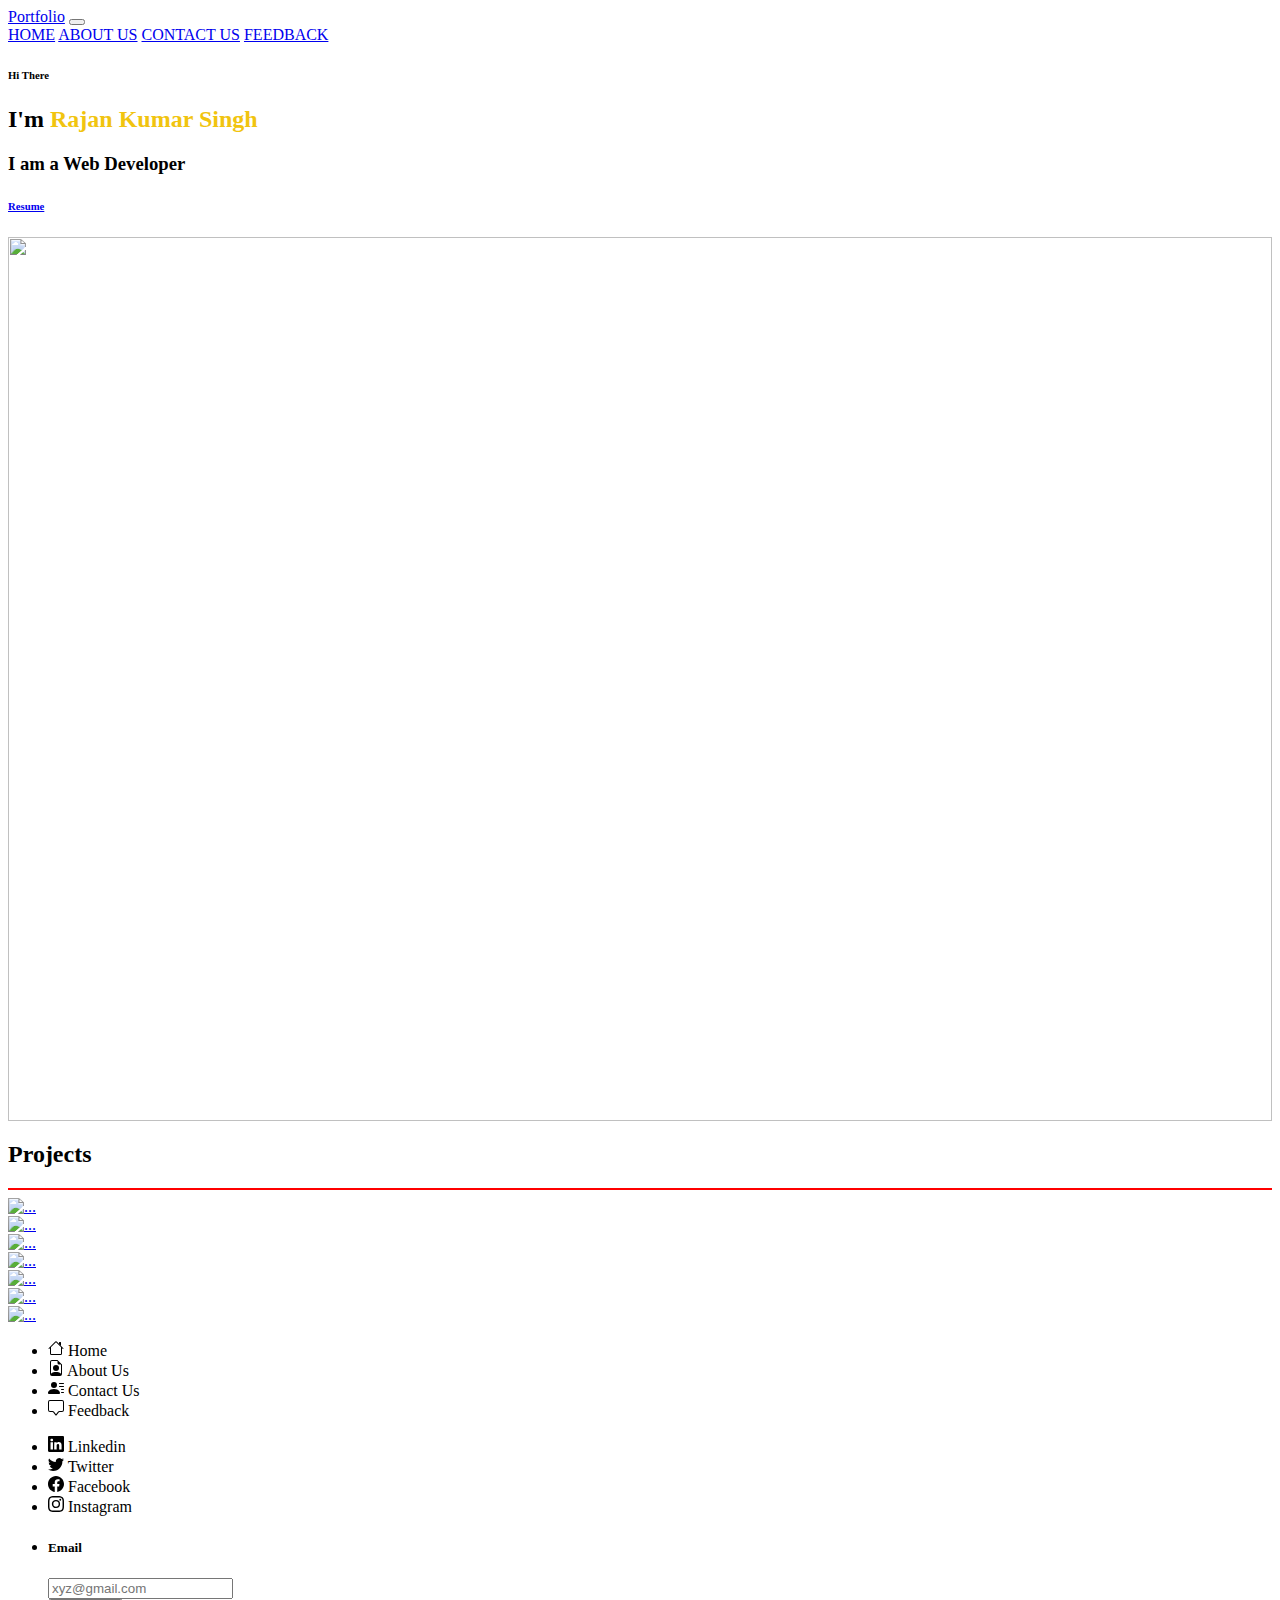
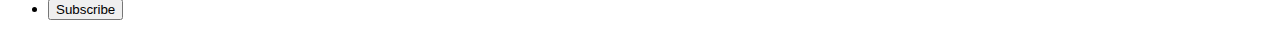
==== commit 395f3693: "Update index.html" ====
--- a/index.html
+++ b/index.html
@@ -1,3 +1,4 @@
+
 <html lang="en">
 <head>
     <meta charset="UTF-8">
@@ -6,7 +7,7 @@
     <title>index.html</title>
 
     <link href="https://cdn.jsdelivr.net/npm/bootstrap@5.1.3/dist/css/bootstrap.min.css" rel="stylesheet" integrity="sha384-1BmE4kWBq78iYhFldvKuhfTAU6auU8tT94WrHftjDbrCEXSU1oBoqyl2QvZ6jIW3" crossorigin="anonymous">
-    <link href="index.css" rel="stylesheet">
+    <link href="css/index.css" rel="stylesheet">
 
     <script src="https://cdn.jsdelivr.net/npm/@popperjs/core@2.10.2/dist/umd/popper.min.js" integrity="sha384-7+zCNj/IqJ95wo16oMtfsKbZ9ccEh31eOz1HGyDuCQ6wgnyJNSYdrPa03rtR1zdB" crossorigin="anonymous"></script>
     <script src="https://cdn.jsdelivr.net/npm/bootstrap@5.1.3/dist/js/bootstrap.min.js" integrity="sha384-QJHtvGhmr9XOIpI6YVutG+2QOK9T+ZnN4kzFN1RtK3zEFEIsxhlmWl5/YESvpZ13" crossorigin="anonymous"></script>
@@ -31,8 +32,8 @@
                         <nav id="nav2" class="navbar-nav">
                             <a href="index.html" class="nav-link">HOME</a>
                             <a href="#" class="nav-link">ABOUT US</a>
-                            <a href="#" class="nav-link">CONTACT US</a>
-                            <a href="#" class="nav-link">FEEDBACK</a>
+                            <a href="contact_us.html" class="nav-link">CONTACT US</a>
+                            <a href="feedback.html" class="nav-link">FEEDBACK</a>
                         </nav>
                     </div>
                 </navbar>
@@ -46,8 +47,7 @@
                     <h2>I'm <font color="#f1c40f">Rajan Kumar Singh</font></h2>
                     <h3>I am a Web Developer</h3>
                     <h6 id="mybtn">
-                    <div class="btn btn-danger">Resume</div>
-                    <div class="btn btn-info">Contact</div>
+                    <a href="cv.pdf"><div class="btn btn-danger">Resume</div></a>
                 </div>
             </div>
             <div class="col">
@@ -59,35 +59,54 @@
             <div class="col"><h2>Projects</h2><hr color="red" height="20"></div>
         </div>
 
-        <div id="project" class="row">
+        <div id="project" class="row ">
             <div class="col">
                 <a href="#">
-                    <div class="card" style="width: 100%;">
-                        <img src="myntra.png" class="card-img-top" alt="...">
-                        <div class="card-body">
-                          <h5 class="card-title">Myntra Clone</h5>
-                        </div>
+                    <div class="card">
+                        <img src="img/myntra.jpg" class="card-img-top" alt="...">
                     </div>
                 </a>
             </div>
 
             <div class="col">
                 <a href="#">
-                    <div class="card" style="width: 100%;">
-                        <img src="spotify.jpg" class="card-img-top" alt="...">
-                        <div class="card-body">
-                          <h5 class="card-title">Spotify Clone</h5>
-                        </div>
+                     <div class="card">
+                        <img src="img/spotify1.jpg" class="card-img-top" alt="...">
                     </div>
                 </a>
             </div>
             <div class="col">
                 <a href="#">
-                    <div class="card" style="width: 100%;">
-                        <img src="spotify.jpg" class="card-img-top" alt="...">
-                        <div class="card-body">
-                          <h5 class="card-title">Spotify Clone</h5>
-                        </div>
+                    <div class="card">
+                        <img src="img/spotify1.jpg" class="card-img-top" alt="...">
+                    </div>
+                </a>
+            </div>
+            <div class="col">
+                <a href="#">
+                    <div class="card">
+                        <img src="img/spotify1.jpg" class="card-img-top" alt="...">
+                    </div>
+                </a>
+            </div>
+            <div class="col">
+                <a href="#">
+                    <div class="card">
+                        <img src="img/spotify1.jpg" class="card-img-top" alt="...">
+                    </div>
+                </a>
+            </div>
+            <div class="col">
+                <a href="#">
+                    <div class="card">
+                        <img src="img/spotify1.jpg" class="card-img-top" alt="...">
+                    </div>
+                </a>
+            </div>
+            <div class="col">
+                <a href="#">
+                    <div class="card">
+                        <img src="img/spotify1.jpg" class="card-img-top" alt="...">
                     </div>
                 </a>
             </div>
@@ -130,7 +149,7 @@
             </div>
             <div id="flist" class="col">
                 <ul>
-                    <li><input type="email" class="form-control" placeholder="xyz@gmail.com"></li>
+                    <li><h5>Email</h5><input type="email" class="form-control" placeholder="xyz@gmail.com"></li>
                     <li><input type="submit" value="Subscribe" class="btn btn-danger"></li>
                 </ul>
             </div>
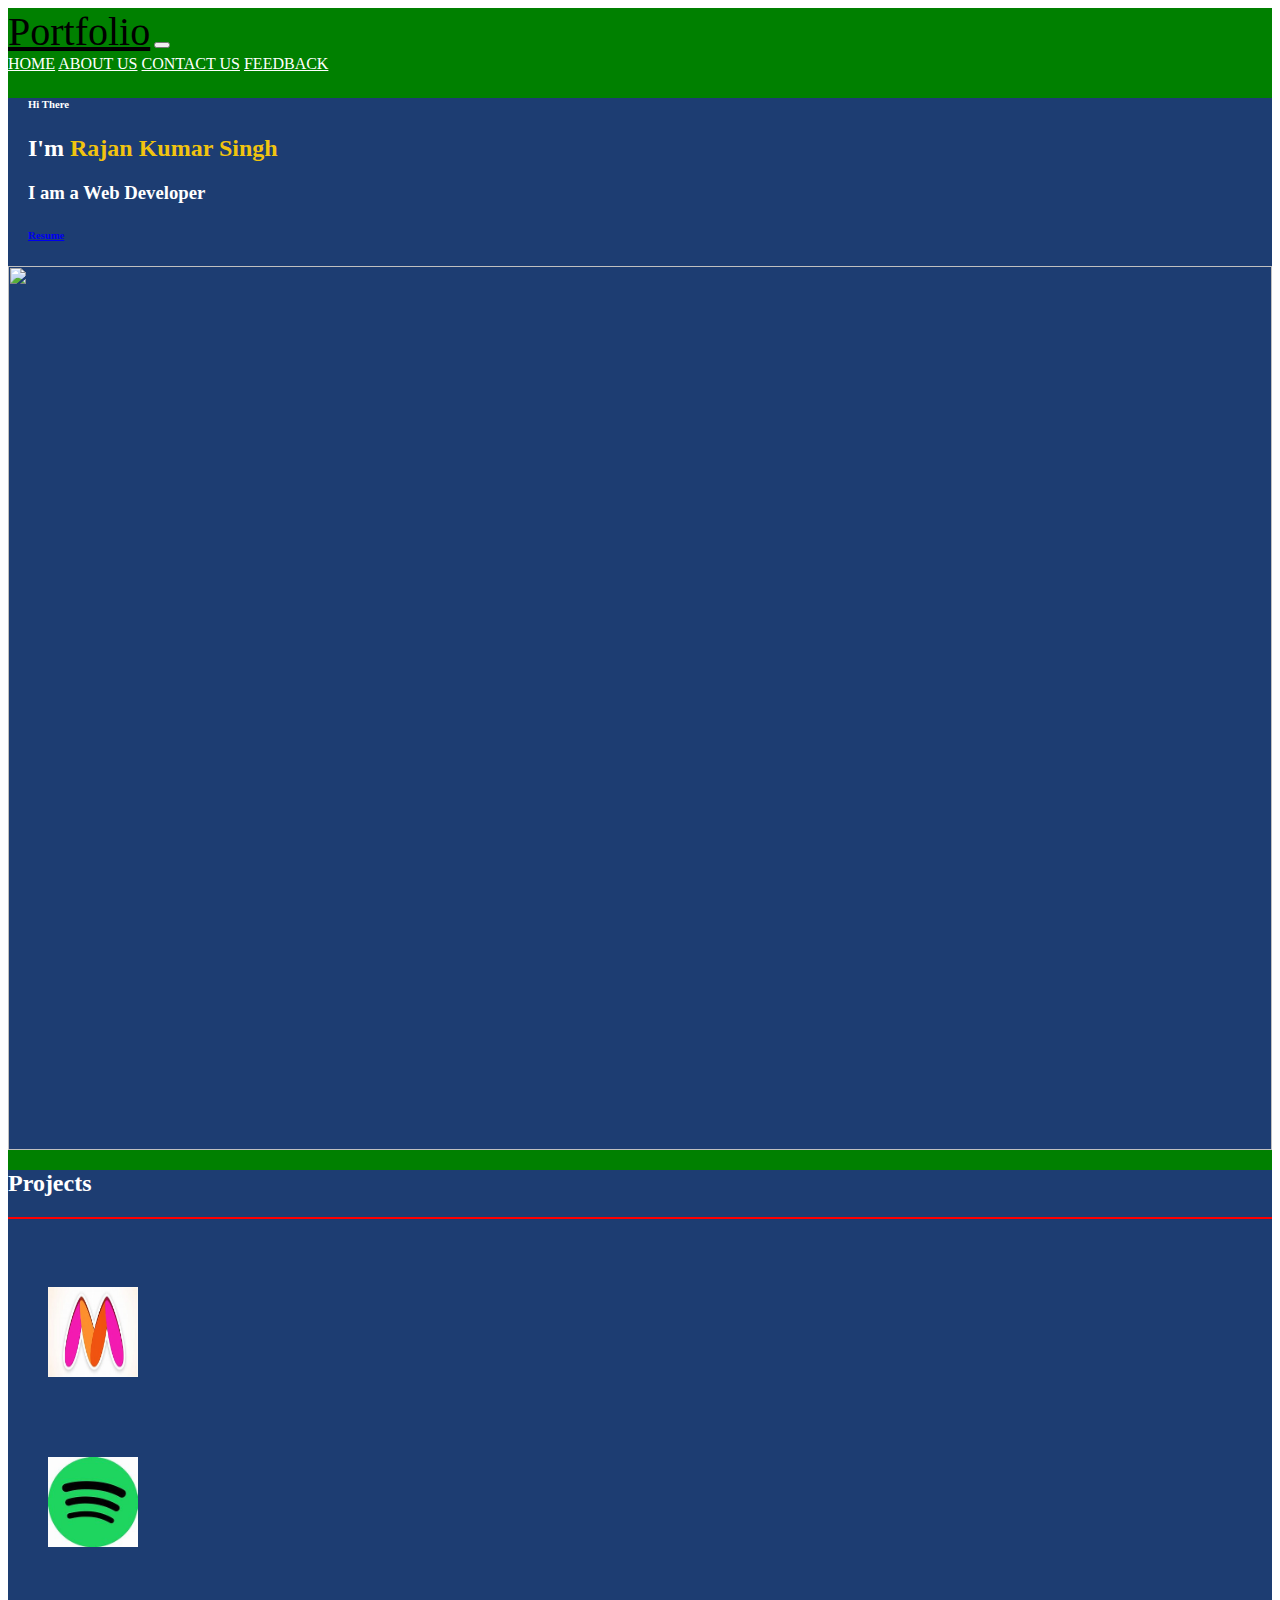
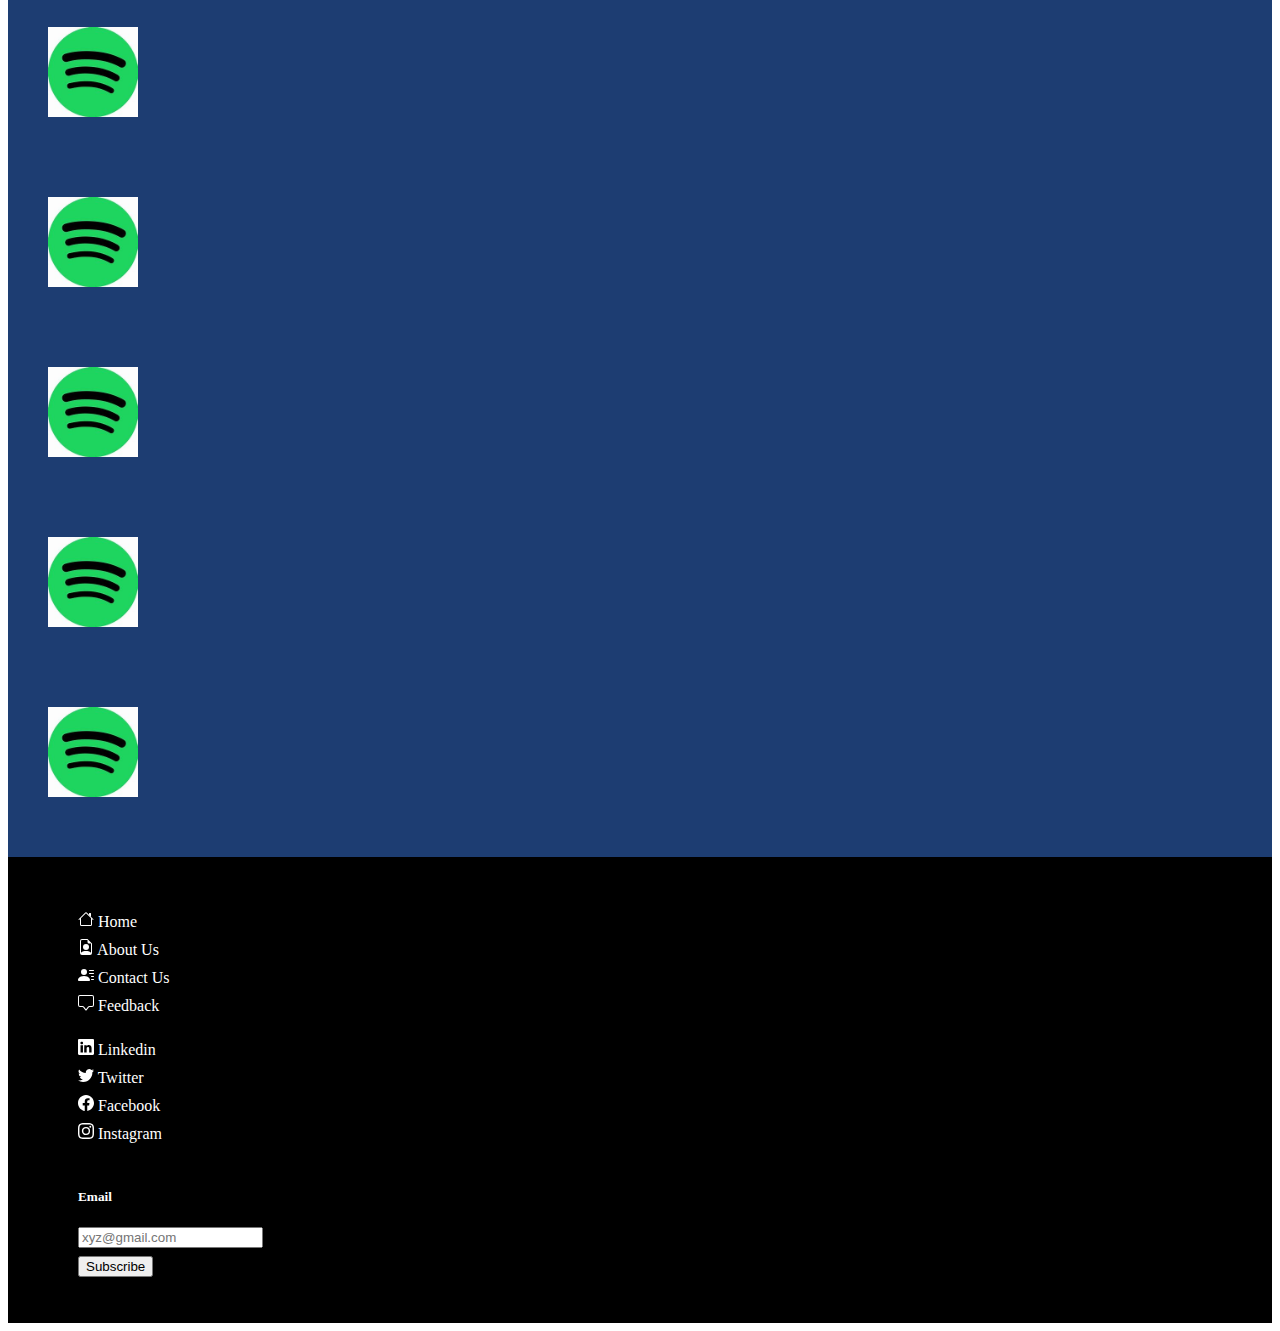
==== commit 17b2b36b: "Update index.html" ====
--- a/index.html
+++ b/index.html
@@ -7,7 +7,7 @@
     <title>index.html</title>
 
     <link href="https://cdn.jsdelivr.net/npm/bootstrap@5.1.3/dist/css/bootstrap.min.css" rel="stylesheet" integrity="sha384-1BmE4kWBq78iYhFldvKuhfTAU6auU8tT94WrHftjDbrCEXSU1oBoqyl2QvZ6jIW3" crossorigin="anonymous">
-    <link href="css/index.css" rel="stylesheet">
+    <link href="index.css" rel="stylesheet">
 
     <script src="https://cdn.jsdelivr.net/npm/@popperjs/core@2.10.2/dist/umd/popper.min.js" integrity="sha384-7+zCNj/IqJ95wo16oMtfsKbZ9ccEh31eOz1HGyDuCQ6wgnyJNSYdrPa03rtR1zdB" crossorigin="anonymous"></script>
     <script src="https://cdn.jsdelivr.net/npm/bootstrap@5.1.3/dist/js/bootstrap.min.js" integrity="sha384-QJHtvGhmr9XOIpI6YVutG+2QOK9T+ZnN4kzFN1RtK3zEFEIsxhlmWl5/YESvpZ13" crossorigin="anonymous"></script>
--- a/index.css
+++ b/index.css
@@ -0,0 +1,137 @@
+.container-fluid{
+    font-family: Cambria, Cochin, Georgia, Times, 'Times New Roman', serif;
+    background: green;
+}
+/* This is header section */
+
+#nav1{
+    background: green;
+    padding: 0px;
+    margin: 0px;
+}
+
+.navbar-brand{
+    color: black;
+    font-size: 40px;
+    padding: 0px;
+    margin: 0px;
+}
+
+
+#mynavbar{
+    justify-content: end;
+}
+
+#nav2 a{
+    color: white;
+}
+
+#nav2 a:hover{
+    background: brown;
+
+
+}
+
+/* This is body section */
+#body{
+    background: rgb(29, 61, 114);
+    color: white;
+}
+
+#myp{
+    padding-left: 20px;
+}
+
+
+/* This is project section */
+
+
+#project_heading{
+    background: rgb(29, 61, 114);
+    color: #fff;
+    padding-bottom: 20px;
+}
+#project{
+    background: rgb(29, 61, 114);
+    padding-bottom: 20px;
+    align-content: center;
+}
+
+#project .col{
+    text-align: center;
+    padding: 40px;
+    
+}
+
+#project .card{
+    width: 90px;
+    height: 90px;
+}
+
+#project img{
+    width: 100%;
+    height: 100%;
+}
+
+#project a{
+    text-decoration: none;
+
+
+}
+
+
+
+/* This is footer section */
+
+#footer{
+    padding: 30px;
+    background: black;
+    color: white;
+    
+}
+
+#footer ul{
+    list-style: none;
+}
+
+#footer ul li{
+    padding-top: 8px;
+}
+
+#fbar{
+    background: black;
+    color: white;
+    justify-content: center;
+    margin: 0px;
+    padding-top: 10px;
+    font-size: 15px;
+
+}
+
+hr{
+    background: yellow;
+}
+
+/* This is Contact US section */
+
+#cbody{
+    background: sandybrown;
+}
+
+#c_container{
+    margin-top: 200px;
+}
+
+.card h2{
+    margin-top: 20px;
+    text-align: center;
+}
+
+#cu{
+    list-style: none;
+}
+
+#cu li{
+    margin-right: 40px;
+    margin-top: 40px;
+}
